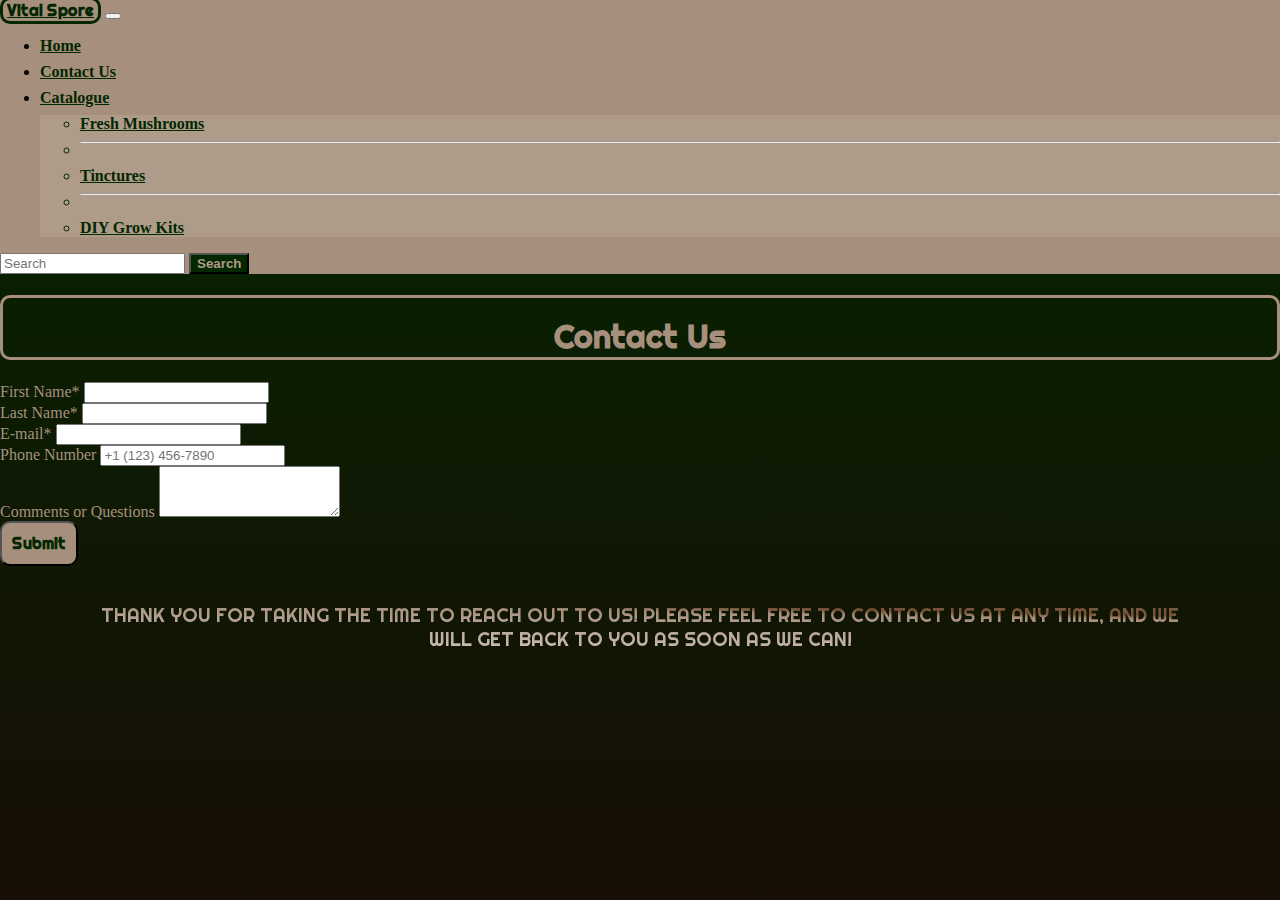
==== contact.html @ e7e71d0a "init commit. Standard Homepage and Contact Form" ====
<!DOCTYPE html>
<html lang="en">
<head>
    <meta charset="UTF-8">
    <meta name="viewport" content="width=device-width, initial-scale=1.0">
    <title>Contact Us</title>
    <link rel="icon" type="image/png" href="/assets/images/favicon/favicon-32x32.png">
    <link rel="stylesheet" type="text/css" href="style.css">
    <link rel="preconnect" href="https://fonts.googleapis.com">
    <link href="https://cdn.jsdelivr.net/npm/bootstrap@5.0.2/dist/css/bootstrap.min.css" rel="stylesheet" integrity="sha384-EVSTQN3/azprG1Anm3QDgpJLIm9Nao0Yz1ztcQTwFspd3yD65VohhpuuCOmLASjC" crossorigin="anonymous">
<link rel="preconnect" href="https://fonts.gstatic.com" crossorigin>
<link href="https://fonts.googleapis.com/css2?family=Righteous&display=swap" rel="stylesheet">
<link href="https://cdn.jsdelivr.net/npm/bootstrap@5.3.0/dist/css/bootstrap.min.css" rel="stylesheet" integrity="sha384-9ndCyUaIbzAi2FUVXJi0CjmCapSmO7SnpJef0486qhLnuZ2cdeRhO02iuK6FUUVM" crossorigin="anonymous">
<script defer src="https://cdn.jsdelivr.net/npm/bootstrap@5.3.0/dist/js/bootstrap.bundle.min.js" integrity="sha384-geWF76RCwLtnZ8qwWowPQNguL3RmwHVBC9FhGdlKrxdiJJigb/j/68SIy3Te4Bkz" crossorigin="anonymous"></script>

</head>
<body>
<!--NAV BAR-->
    <nav class="navbar fixed-top navbar-expand-lg bg-#a6907d">
        <div class="container-fluid">
          <a class="navbar-brand" href="#" style="color: #032700;"><strong>Vital Spore</strong></a>
          <button class="navbar-toggler" type="button" data-bs-toggle="collapse" data-bs-target="#navbarNav" aria-controls="navbarNav" aria-expanded="false" aria-label="Toggle navigation">
            <span class="navbar-toggler-icon"></span>
          </button>
          <div class="collapse navbar-collapse" id="navbarNav">
            <ul class="navbar-nav me-auto mb-2 mb-lg-0">
              <li class="nav-item">
                <a class="nav-link active" aria-current="page" href="/index.html" style="color:#032700"><strong>Home</strong></a>
              </li>
              <li class="nav-item">
                <a class="nav-link active" aria-current="page" href="/contact.html" style="color:#032700"><strong>Contact Us</strong></a>
              </li>

              <li class="nav-item dropdown">
                <a class="nav-link dropdown-toggle" href="#" role="button" data-bs-toggle="dropdown" aria-expanded="false" style="color: #032700;">
                 <strong>Catalogue</strong>
                </a>
                <ul class="dropdown-menu" style="background-color: #ae9b8a; color:#032700">
                  <li><a class="dropdown-item" href="#" style="color: #032700;"><strong>Fresh Mushrooms</strong></a></li>
                  <li><hr class="dropdown-divider" style="color: #032700;"></li>
                  <li><a class="dropdown-item" href="#" style="color: #032700;"><strong>Tinctures</strong></a></li>
                  <li><hr class="dropdown-divider" style="color: #032700;"></li>
                  <li><a class="dropdown-item" href="#" style="color: #032700;"><strong>DIY Grow Kits</strong></a></li>
                </ul>
              </li>
            </ul>
            <form class="d-flex" role="search">
              <input class="form-control me-2" id="search-field" type="search" placeholder="Search" aria-label="Search">
              <button class="btn btn-outline-success" type="submit" style="background-color: #032700; color:#ae9b8a"><strong>Search</strong></button>
            </form>
          </div>
        </div>
    </nav>
<!--Contact Form-->
<div class="container mt-5" s>
  <h1 class="border-md-3">Contact Us</h1>
  <form class="row g-3">
    <div class="col-md-6">
      <label for="firstName" class="form-label">First Name*</label>
      <input type="text" class="form-control" id="firstName" required>
    </div>
    <div class="col-md-6">
      <label for="lastName" class="form-label">Last Name*</label>
      <input type="text" class="form-control" id="lastName" required>
    </div>
    <div class="col-md-8">
      <label for="emailInfo" class="form-label">E-mail*</label>
      <input type="email" class="form-control" id="emailInfo" required>
    </div>
    <div class="col-md-4">
      <label for="phoneNumber" class="form-label">Phone Number</label>
      <input type="text" class="form-control" id="phoneNumber" placeholder="+1 (123) 456-7890">
    </div>
    <div class="col-md-12">
      <label for="comments" class="form-label">Comments or Questions</label>
      <textarea class="form-control" id="comments" rows="3" required></textarea>
    </div>
    <div class="col-md-1">
      <button type="submit" class="btn-contact"><strong>Submit</strong></button>
    </div>
  </form>
</div>
<p class="thanks">
  Thank you for taking the time to reach out to us! Please feel free to contact us at any time, and we will get back to you as soon as we can!
</p>

</body>
</html>
---- style.css ----
body {
    margin: 0;
    padding: 0;
    background: linear-gradient(#022800,
    #032700,
    #042600,
    #042501,
    #052501,
    #052401,
    #062301,
    #072301,
    #072201,
    #082102,
    #082102,
    #092002,
    #091f02,
    #0a1f02,
    #0a1e02,
    #0b1d02,
    #0c1d03,
    #0c1c03,
    #0d1b03,
    #0d1b03,
    #0e1a03,
    #0e1903,
    #0f1904,
    #101804,
    #101704,
    #111704,
    #111604,
    #121504,
    #121504,
    #131405,
    #131305,
    #141305,
    #151205,
    #151105,
    #161105,
    #161006,
    #170f06,
    #170f06,
    #180e06);
    background-attachment: fixed !important;

}

.header {
    background: linear-gradient(90deg,
    #f7fbf7,
    #f3f6f1,
    #eff0eb,
    #ebebe5,
    #e7e6df,
    #e3e0d9,
    #dfdbd3,
    #dbd5cc,
    #d7d0c6,
    #d3cbc0,
    #cec5ba,
    #cac0b4,
    #c6bbae,
    #c2b5a8,
    #beb0a2,
    #baab9c,
    #b6a596,
    #b2a090,
    #ae9b8a,
    #aa9584,
    #a6907d,
    #a28a77,
    #9e8571,
    #9a806b,
    #967a65,
    #92755f,
    #8e7059,
    #8a6a53,
    #86654d,
    #826047,
    #7d5a41,
    #79553b,
    #755035);
    font-size:7vw;
    margin-top: 50px;
    font-family: 'Righteous', cursive;
    text-align: center;
    text-transform: uppercase;
    -webkit-background-clip: text;
    -webkit-text-fill-color: transparent;
}

.mission {
    background: linear-gradient(90deg,

#755035,
#79553b,
#7d5a41,
#826047,
#86654d,
#8a6a53,
#8e7059,
#92755f,
#967a65,
#9a806b,
#9e8571,
#a28a77,
#a6907d,
#aa9584,
#ae9b8a,
#b2a090,
#b6a596,
#baab9c,
#beb0a2,
#c2b5a8,
#c6bbae,
#cac0b4,
#cec5ba,
#d3cbc0,
#d7d0c6,
#dbd5cc,
#dfdbd3,
#e3e0d9,
#e7e6df,
#ebebe5,
#eff0eb,
#f3f6f1,
#f7fbf7);
font-family: 'Righteous', cursive;
    text-align: center;
    text-transform: uppercase;
    -webkit-background-clip: text;
    -webkit-text-fill-color: transparent;
    font-size: 2vw;
}

.about {
    background: linear-gradient(90deg,
    #f7fbf7,
    #f3f6f1,
    #eff0eb,
    #ebebe5,
    #e7e6df,
    #e3e0d9,
    #dfdbd3,
    #dbd5cc,
    #d7d0c6,
    #d3cbc0,
    #cec5ba,
    #cac0b4,
    #c6bbae,
    #c2b5a8,
    #beb0a2,
    #baab9c,
    #b6a596,
    #b2a090,
    #ae9b8a,
    #aa9584,
    #a6907d,
    #a28a77,
    #9e8571,
    #9a806b,
    #967a65
   );
    font-size:1.5vw;
    font-family: 'Righteous', cursive;
    text-align: center;
    text-transform: capitalize;
    -webkit-background-clip: text;
    -webkit-text-fill-color: transparent;
    position: absolute;
    padding-left: 15px;
    padding-right: 15px;
}



.logo {
    opacity:calc(0.25);
    position: absolute;
    top: 0;
    left: 0;
    width: 100%;
    padding: 5px;
}
.navbar, .container-fluid {
    background-color: #a6907d ;
}

.navbar-brand {
    font-family: 'Righteous', cursive;
    padding-left: 4px;
    padding-right: 4px;
    border: solid;
    border-radius: 10px;
    -webkit-border-radius: 10px;
    -moz-border-radius: 10px;
    -ms-border-radius: 10px;
    -o-border-radius: 10px;
}

.nav-link {
    display: inline-flex;
    justify-content: center;
    position: relative;
    background-color: #a6907d;
    padding-bottom: 0.5rem;
}

.nav-link::after {
    content: '';
    opacity: 0;
    transition: all 0.4s;
    -webkit-transition: all 0.4s;
    -moz-transition: all 0.4s;
    -ms-transition: all 0.4s;
    -o-transition: all 0.4s;
    height: 4px;
    width: 100%;
    background-color: #032700;
    position: absolute;
    bottom: 0;
    left: 0;
    right: 0;
}

.nav-link:hover::after {
    opacity: 1;
    transform: scaleX(0);
    -webkit-transform: scaleX(0);
    -moz-transform: scaleX(0);
    -ms-transform: scaleX(0);
    -o-transform: scaleX(0);
}
.nav-link:hover::after,
.nav-link:focus::after,
.nav-link.active::after {
  transform: scaleX(1);
}
.nav-link:not(:hover)::after {
    width: 0;
  }

.dropdown-menu::after {
    content: '';
    position: absolute;
    bottom: -2px;
    left: 0;
    width: 100%;
    height: 2px;
    transition: width 0.3s ease;
  }

.dropdown-menu:hover::after {
    width: 100%;
  }

  .dropdown-menu {
    border-bottom: none;
  }

.mb-3 {
    width: 50%;
  flex: auto;
  padding-top: 4vw;
  color: #a6907d;
}

.mb-4 {
    width: 50%;
    color: #a6907d;
}

/*contact form*/
.col-md-12, .col-md-8, .col-md-6, .col-md-4 {
    color: #a6907d;
}

.border-md-3 {
    padding-top: 2vh;
    color: #a6907d;
    font-family: 'Righteous', cursive;
    border: solid;
    border-radius: 10px;
    -webkit-border-radius: 10px;
    -moz-border-radius: 10px;
    -ms-border-radius: 10px;
    -o-border-radius: 10px;
    text-align: center;
}

.btn-contact{
    font-size: 1rem;
    padding: 10px 10px;
    color: #032700;
    background-color: #a6907d;
    font-family: 'Righteous', cursive;
    border-radius: 10px;
    -webkit-border-radius: 10px;
    -moz-border-radius: 10px;
    -ms-border-radius: 10px;
    -o-border-radius: 10px;
    text-align: center;
}

.thanks {
    background: linear-gradient(1deg,
    #d3cbc0,
    #cec5ba,
    #cac0b4,
    #c6bbae,
    #c2b5a8,
    #beb0a2,
    #baab9c,
    #b6a596,
    #b2a090,
    #ae9b8a,
    #aa9584,
    #a6907d,
    #755035,
    #79553b,
    #7d5a41,
    #826047,
    #86654d,
    #8a6a53,
    #8e7059,
    #92755f
   );
    font-size:1.5vw;
    font-family: 'Righteous', cursive;
    text-transform: uppercase;
    -webkit-background-clip: text;
    -webkit-text-fill-color: transparent;
    position: absolute;
    text-align: center;
    padding-top: 2vh;
    padding-left: 7vw;
    padding-right: 7vw;
}
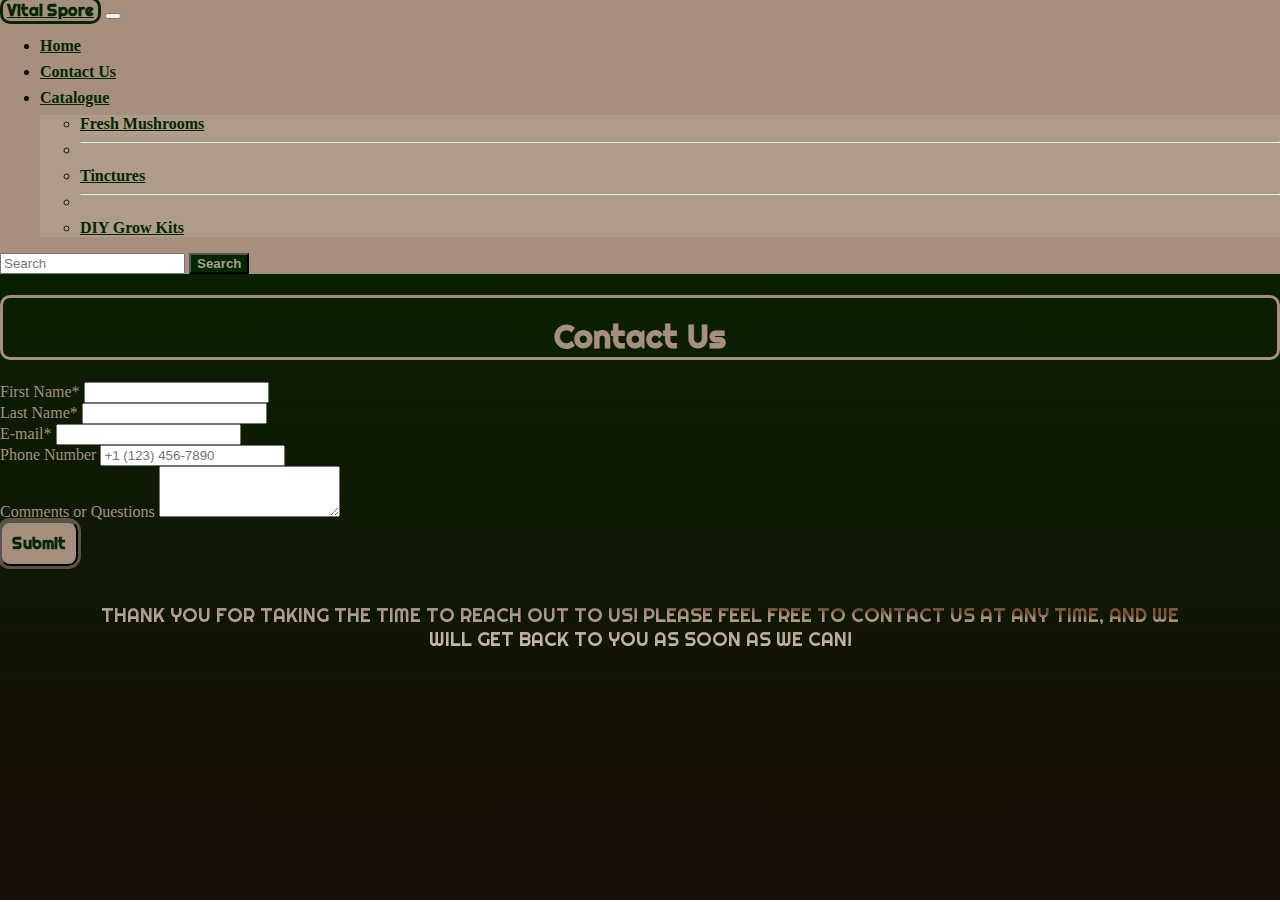
==== commit 85a89b81: "styled search input and button in navbar" ====
--- a/contact.html
+++ b/contact.html
@@ -3,7 +3,7 @@
 <head>
     <meta charset="UTF-8">
     <meta name="viewport" content="width=device-width, initial-scale=1.0">
-    <title>Contact Us</title>
+    <title>Vital Spore Contact Us</title>
     <link rel="icon" type="image/png" href="/assets/images/favicon/favicon-32x32.png">
     <link rel="stylesheet" type="text/css" href="style.css">
     <link rel="preconnect" href="https://fonts.googleapis.com">
@@ -15,41 +15,41 @@
 
 </head>
 <body>
-<!--NAV BAR-->
+    <!--Navbar-->
     <nav class="navbar fixed-top navbar-expand-lg bg-#a6907d">
-        <div class="container-fluid">
-          <a class="navbar-brand" href="#" style="color: #032700;"><strong>Vital Spore</strong></a>
-          <button class="navbar-toggler" type="button" data-bs-toggle="collapse" data-bs-target="#navbarNav" aria-controls="navbarNav" aria-expanded="false" aria-label="Toggle navigation">
-            <span class="navbar-toggler-icon"></span>
-          </button>
-          <div class="collapse navbar-collapse" id="navbarNav">
-            <ul class="navbar-nav me-auto mb-2 mb-lg-0">
-              <li class="nav-item">
-                <a class="nav-link active" aria-current="page" href="/index.html" style="color:#032700"><strong>Home</strong></a>
-              </li>
-              <li class="nav-item">
-                <a class="nav-link active" aria-current="page" href="/contact.html" style="color:#032700"><strong>Contact Us</strong></a>
-              </li>
+      <div class="container-fluid">
+        <a class="navbar-brand" href="/index.html" style="color: #032700;"><strong>Vital Spore</strong></a>
+        <button class="navbar-toggler" type="button" data-bs-toggle="collapse" data-bs-target="#navbarNav" aria-controls="navbarNav" aria-expanded="false" aria-label="Toggle navigation">
+          <span class="navbar-toggler-icon"></span>
+        </button>
+        <div class="collapse navbar-collapse" id="navbarNav">
+          <ul class="navbar-nav me-auto mb-2 mb-lg-0">
+            <li class="nav-item">
+              <a class="nav-link active" aria-current="page" href="/index.html" style="color:#032700"><strong>Home</strong></a>
+            </li>
+            <li class="nav-item">
+              <a class="nav-link active" aria-current="page" href="/contact.html" style="color:#032700"><strong>Contact Us</strong></a>
+            </li>
 
-              <li class="nav-item dropdown">
-                <a class="nav-link dropdown-toggle" href="#" role="button" data-bs-toggle="dropdown" aria-expanded="false" style="color: #032700;">
-                 <strong>Catalogue</strong>
-                </a>
-                <ul class="dropdown-menu" style="background-color: #ae9b8a; color:#032700">
-                  <li><a class="dropdown-item" href="#" style="color: #032700;"><strong>Fresh Mushrooms</strong></a></li>
-                  <li><hr class="dropdown-divider" style="color: #032700;"></li>
-                  <li><a class="dropdown-item" href="#" style="color: #032700;"><strong>Tinctures</strong></a></li>
-                  <li><hr class="dropdown-divider" style="color: #032700;"></li>
-                  <li><a class="dropdown-item" href="#" style="color: #032700;"><strong>DIY Grow Kits</strong></a></li>
-                </ul>
-              </li>
-            </ul>
-            <form class="d-flex" role="search">
-              <input class="form-control me-2" id="search-field" type="search" placeholder="Search" aria-label="Search">
-              <button class="btn btn-outline-success" type="submit" style="background-color: #032700; color:#ae9b8a"><strong>Search</strong></button>
-            </form>
-          </div>
+            <li class="nav-item dropdown">
+              <a class="nav-link dropdown-toggle" href="#" role="button" data-bs-toggle="dropdown" aria-expanded="false" style="color: #032700;">
+               <strong>Catalogue</strong>
+              </a>
+              <ul class="dropdown-menu" style="background-color: #ae9b8a; color:#032700">
+                <li><a class="dropdown-item" href="/freshMushrooms.html" style="color: #032700; background-color:#ae9b8a"><strong>Fresh Mushrooms</strong></a></li>
+                <li><hr class="dropdown-divider" style="color: #032700;"></li>
+                <li><a class="dropdown-item" href="/tinctures.html" style="color: #032700; background-color:#ae9b8a"><strong>Tinctures</strong></a></li>
+                <li><hr class="dropdown-divider" style="color: #032700;"></li>
+                <li><a class="dropdown-item" href="/diyKits.html" style="color: #032700; background-color:#ae9b8a"><strong>DIY Grow Kits</strong></a></li>
+              </ul>
+            </li>
+          </ul>
+          <form class="d-flex" role="search">
+            <input class="form-control me-2" id="search-field" type="search" placeholder="Search" aria-label="Search">
+            <button class="btn btn-outline-success" type="submit" style="background-color: #032700; color:#ae9b8a"><strong>Search</strong></button>
+          </form>
         </div>
+      </div>
     </nav>
 <!--Contact Form-->
 <div class="container mt-5" s>
--- a/style.css
+++ b/style.css
@@ -299,6 +299,7 @@
     -ms-border-radius: 10px;
     -o-border-radius: 10px;
     text-align: center;
+    box-shadow: 0 0 0 3px rgba(166, 144, 125, 0.5);
 }
 
 .thanks {
@@ -335,4 +336,19 @@
     padding-left: 7vw;
     padding-right: 7vw;
 }
-
+/*Search Field*/
+
+#search-field:focus {
+    box-shadow: 0 0 0 3px rgba(17, 93, 10, 0.6);
+    outline: none;
+}
+
+.btn-outline-success:focus {
+    box-shadow: 0 0 0 3px rgba(17, 93, 10, 0.6);
+    outline: none;
+    outline-offset: 0;
+}
+
+
+
+
